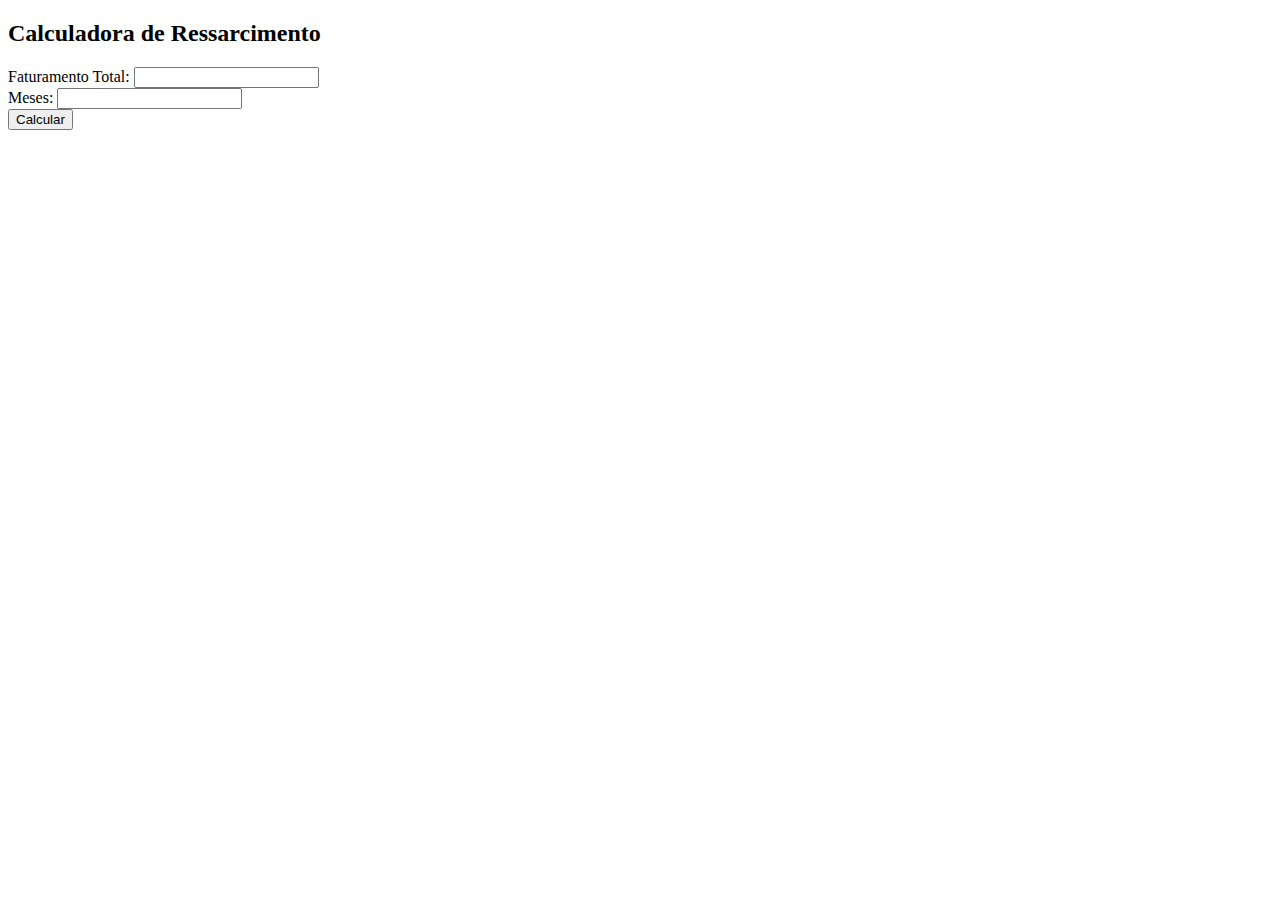
==== index.html @ 889035ba "Create index.html" ====
<!DOCTYPE html>
<html lang="en">
<head>
    <meta charset="UTF-8">
    <meta name="viewport" content="width=device-width, initial-scale=1.0">
    <title>Calculadora de Ressarcimento</title>
    <link rel="stylesheet" href="styles.css">
</head>
<body>
    <div class="calculator">
        <h2>Calculadora de Ressarcimento</h2>
        <form id="calc-form">
            <label for="faturamento-total">Faturamento Total:</label>
            <input type="number" id="faturamento-total" required>
            <br>
            <label for="meses">Meses:</label>
            <input type="number" id="meses" required>
            <br>
            <button type="submit">Calcular</button>
        </form>
        <div id="resultado"></div>
    </div>

    <script src="script.js"></script>
</body>
</html>
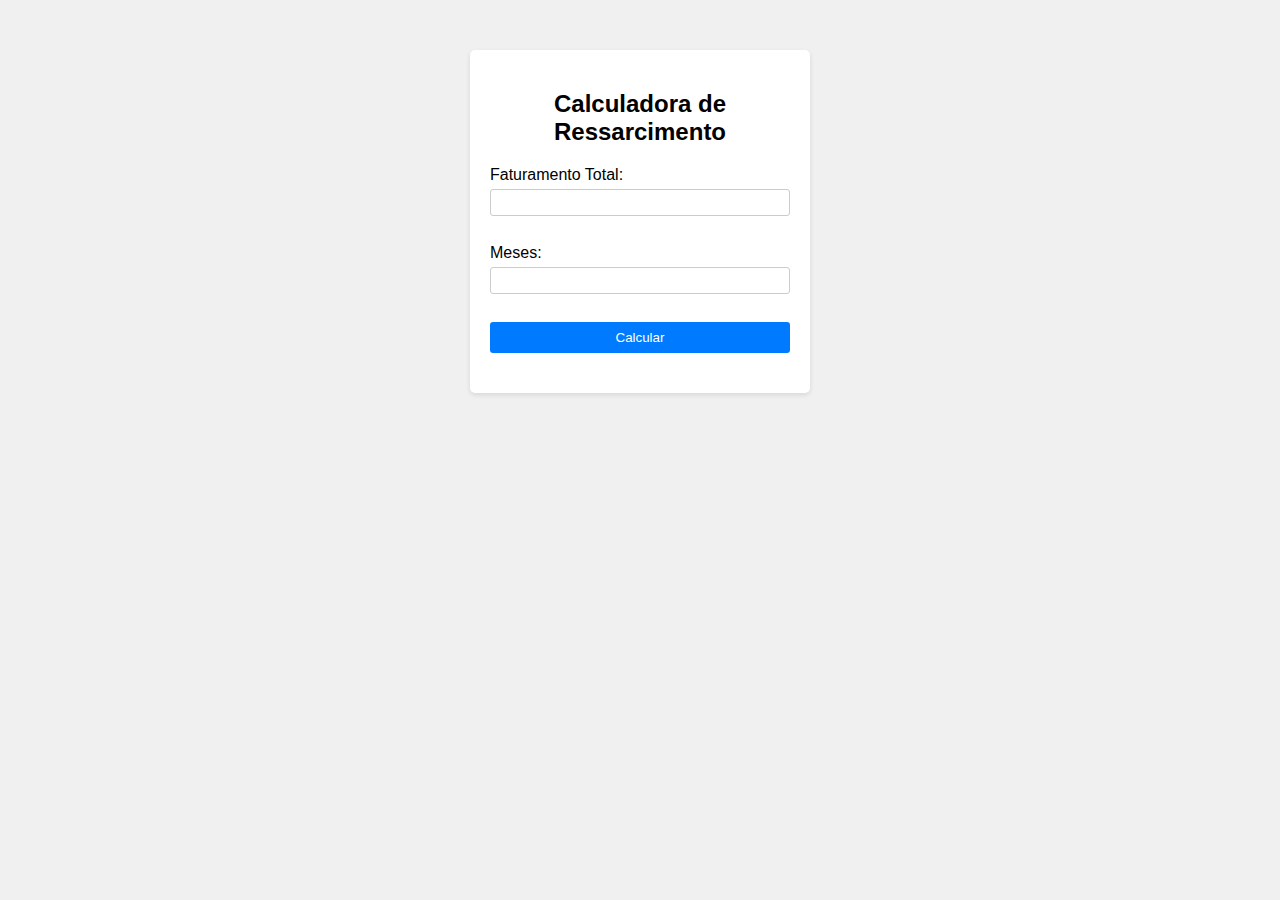
==== commit b05f2e8d: "Update index.html" ====
--- a/index.html
+++ b/index.html
@@ -16,7 +16,7 @@
             <label for="meses">Meses:</label>
             <input type="number" id="meses" required>
             <br>
-            <button type="submit">Calcular</button>
+            <button type="button" onclick="calcularRessarcimento()">Calcular</button>
         </form>
         <div id="resultado"></div>
     </div>
--- a/styles.css
+++ b/styles.css
@@ -0,0 +1,51 @@
+body {
+    font-family: Arial, sans-serif;
+    background-color: #f0f0f0;
+}
+
+.calculator {
+    width: 300px;
+    margin: 50px auto;
+    background-color: #fff;
+    padding: 20px;
+    border-radius: 5px;
+    box-shadow: 0 2px 5px rgba(0, 0, 0, 0.1);
+}
+
+.calculator h2 {
+    text-align: center;
+}
+
+.calculator form {
+    display: flex;
+    flex-direction: column;
+}
+
+.calculator label {
+    margin-bottom: 5px;
+}
+
+.calculator input {
+    margin-bottom: 10px;
+    padding: 5px;
+    border: 1px solid #ccc;
+    border-radius: 3px;
+}
+
+.calculator button {
+    padding: 8px 15px;
+    background-color: #007bff;
+    color: #fff;
+    border: none;
+    border-radius: 3px;
+    cursor: pointer;
+}
+
+.calculator button:hover {
+    background-color: #0056b3;
+}
+
+#resultado {
+    margin-top: 20px;
+    font-weight: bold;
+}
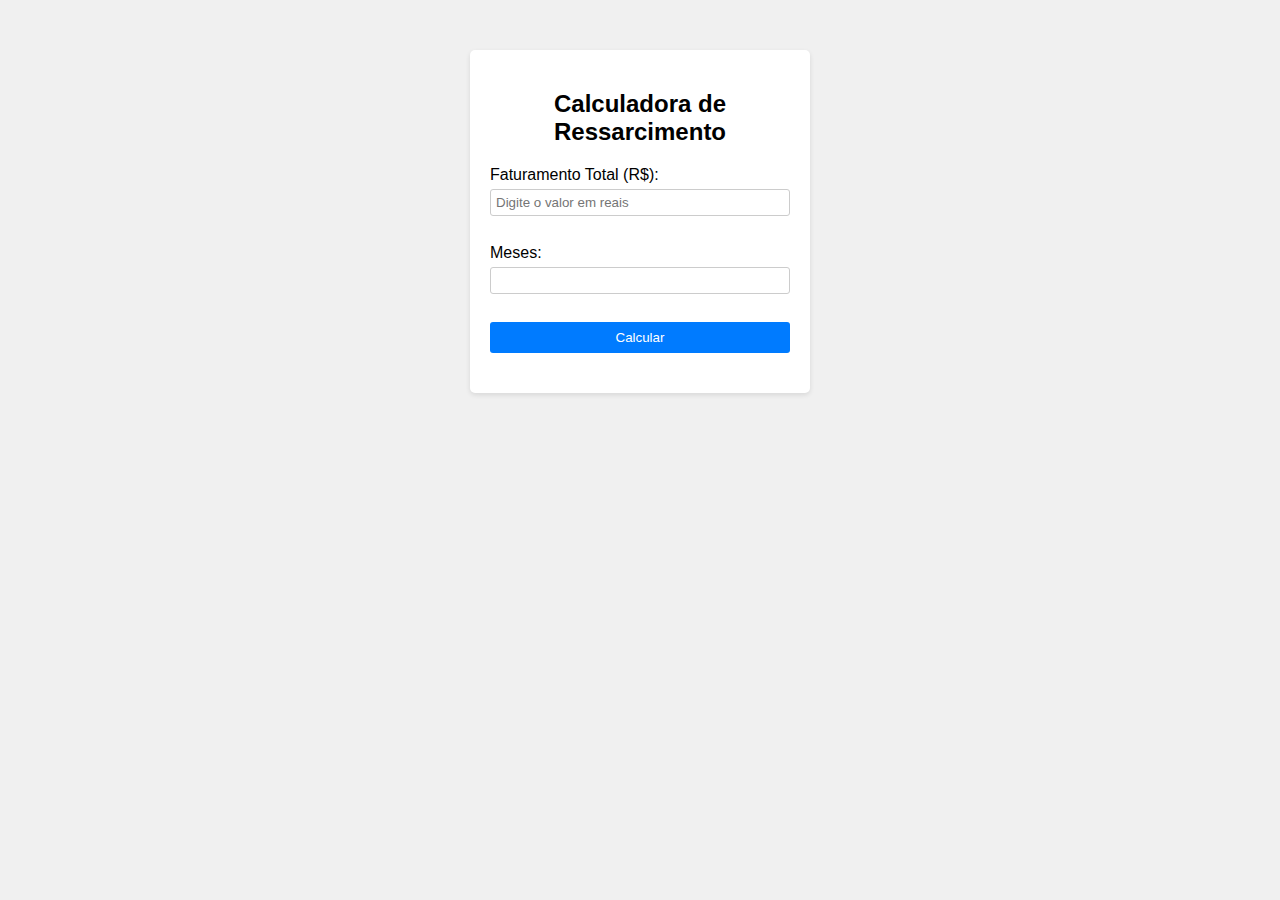
==== commit 3754159e: "Update index.html" ====
--- a/index.html
+++ b/index.html
@@ -10,8 +10,8 @@
     <div class="calculator">
         <h2>Calculadora de Ressarcimento</h2>
         <form id="calc-form">
-            <label for="faturamento-total">Faturamento Total:</label>
-            <input type="number" id="faturamento-total" required>
+            <label for="faturamento-total">Faturamento Total (R$):</label>
+            <input type="text" id="faturamento-total" placeholder="Digite o valor em reais" required>
             <br>
             <label for="meses">Meses:</label>
             <input type="number" id="meses" required>
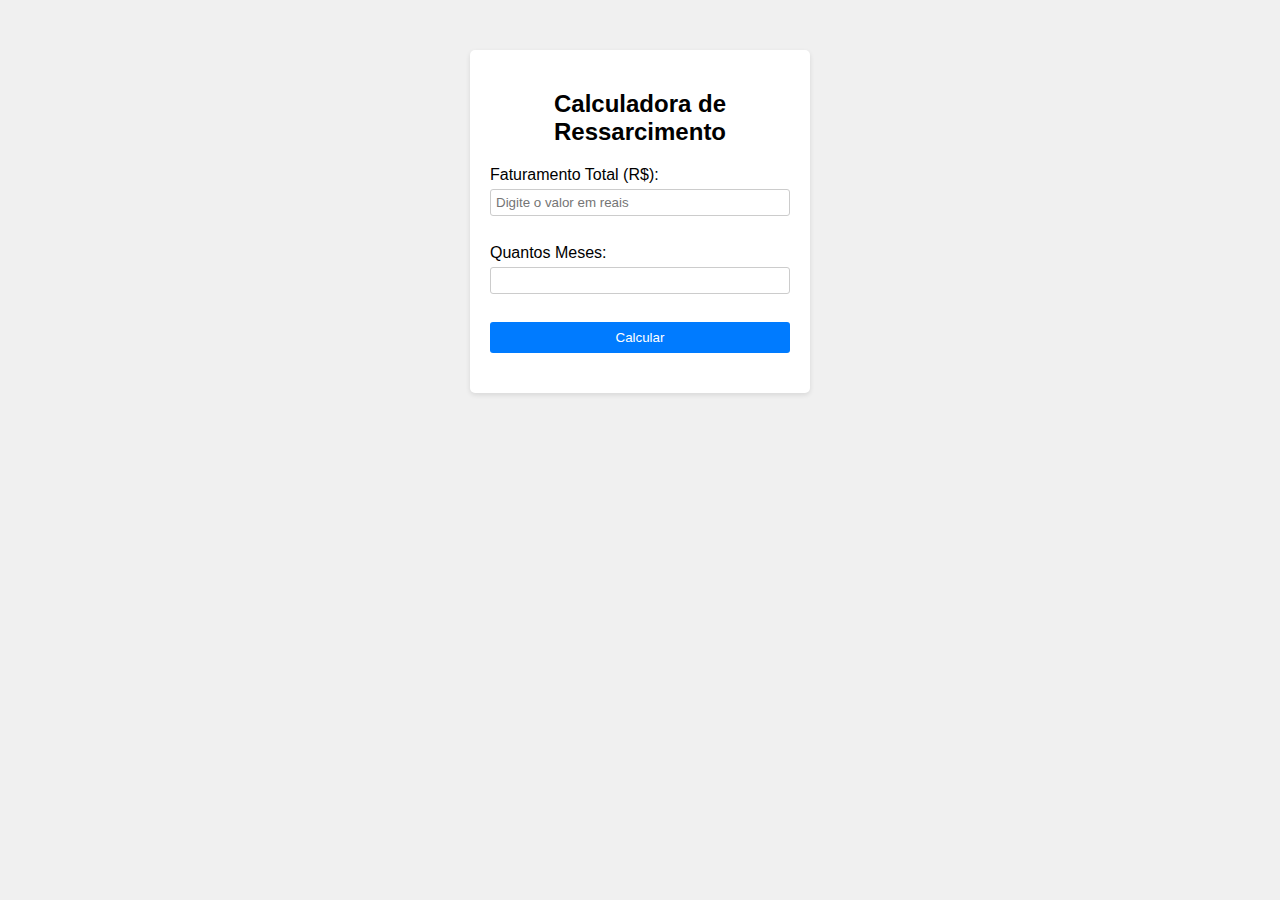
==== commit 34e986c2: "Update index.html" ====
--- a/index.html
+++ b/index.html
@@ -13,7 +13,7 @@
             <label for="faturamento-total">Faturamento Total (R$):</label>
             <input type="text" id="faturamento-total" placeholder="Digite o valor em reais" required>
             <br>
-            <label for="meses">Meses:</label>
+            <label for="meses">Quantos Meses:</label>
             <input type="number" id="meses" required>
             <br>
             <button type="button" onclick="calcularRessarcimento()">Calcular</button>
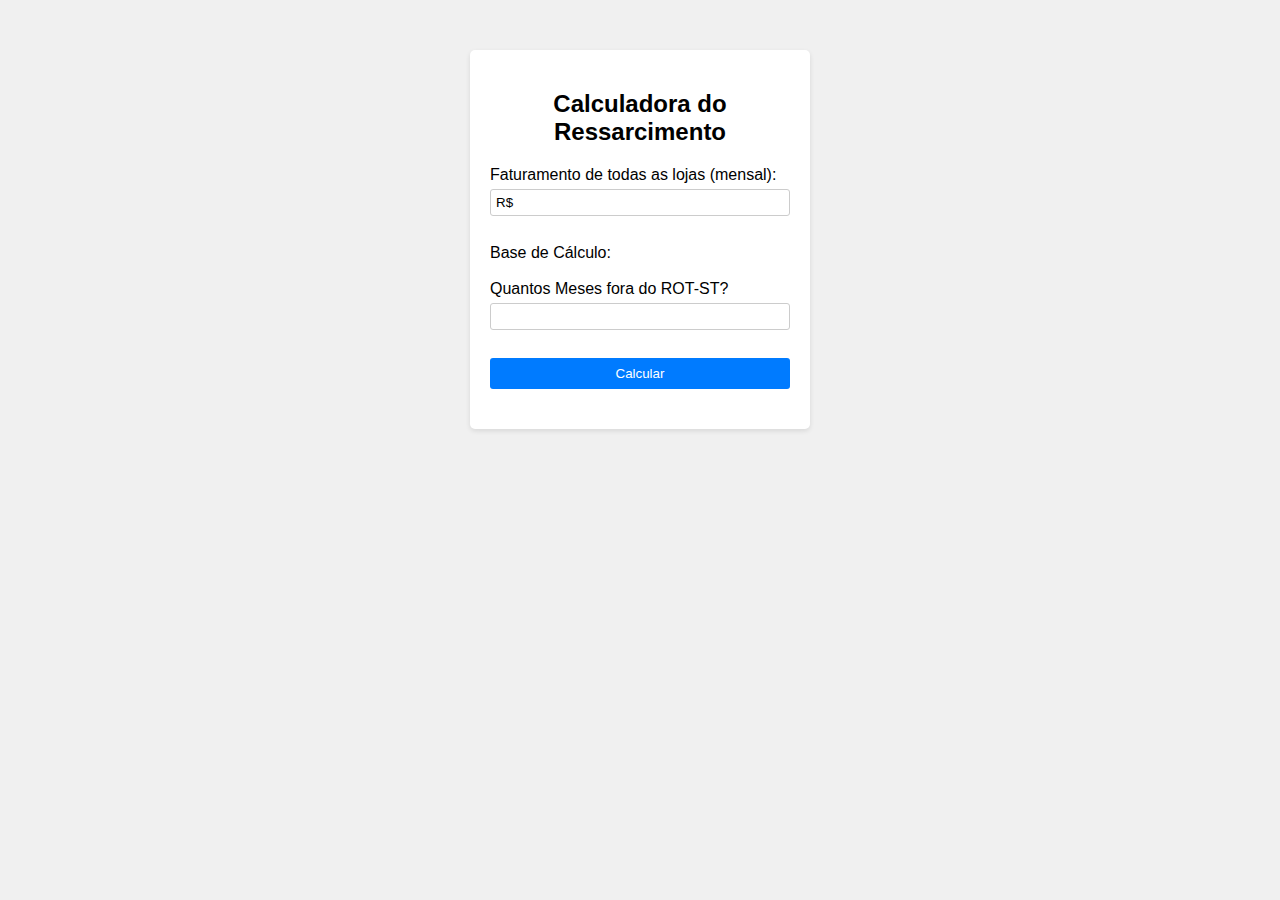
==== commit c930873b: "Update index.html" ====
--- a/index.html
+++ b/index.html
@@ -3,17 +3,19 @@
 <head>
     <meta charset="UTF-8">
     <meta name="viewport" content="width=device-width, initial-scale=1.0">
-    <title>Calculadora de Ressarcimento</title>
+    <title>Calculadora do Ressarcimento</title>
     <link rel="stylesheet" href="styles.css">
 </head>
 <body>
     <div class="calculator">
-        <h2>Calculadora de Ressarcimento</h2>
+        <h2>Calculadora do Ressarcimento</h2>
         <form id="calc-form">
-            <label for="faturamento-total">Faturamento Total (R$):</label>
+            <label for="faturamento-total">Faturamento de todas as lojas (mensal):</label>
             <input type="text" id="faturamento-total" placeholder="Digite o valor em reais" required>
             <br>
-            <label for="meses">Quantos Meses:</label>
+            <div id="base-calculo">Base de Cálculo: </div> <!-- Adicionando um novo elemento para mostrar a base do cálculo -->
+            <br>
+            <label for="meses">Quantos Meses fora do ROT-ST?</label>
             <input type="number" id="meses" required>
             <br>
             <button type="button" onclick="calcularRessarcimento()">Calcular</button>
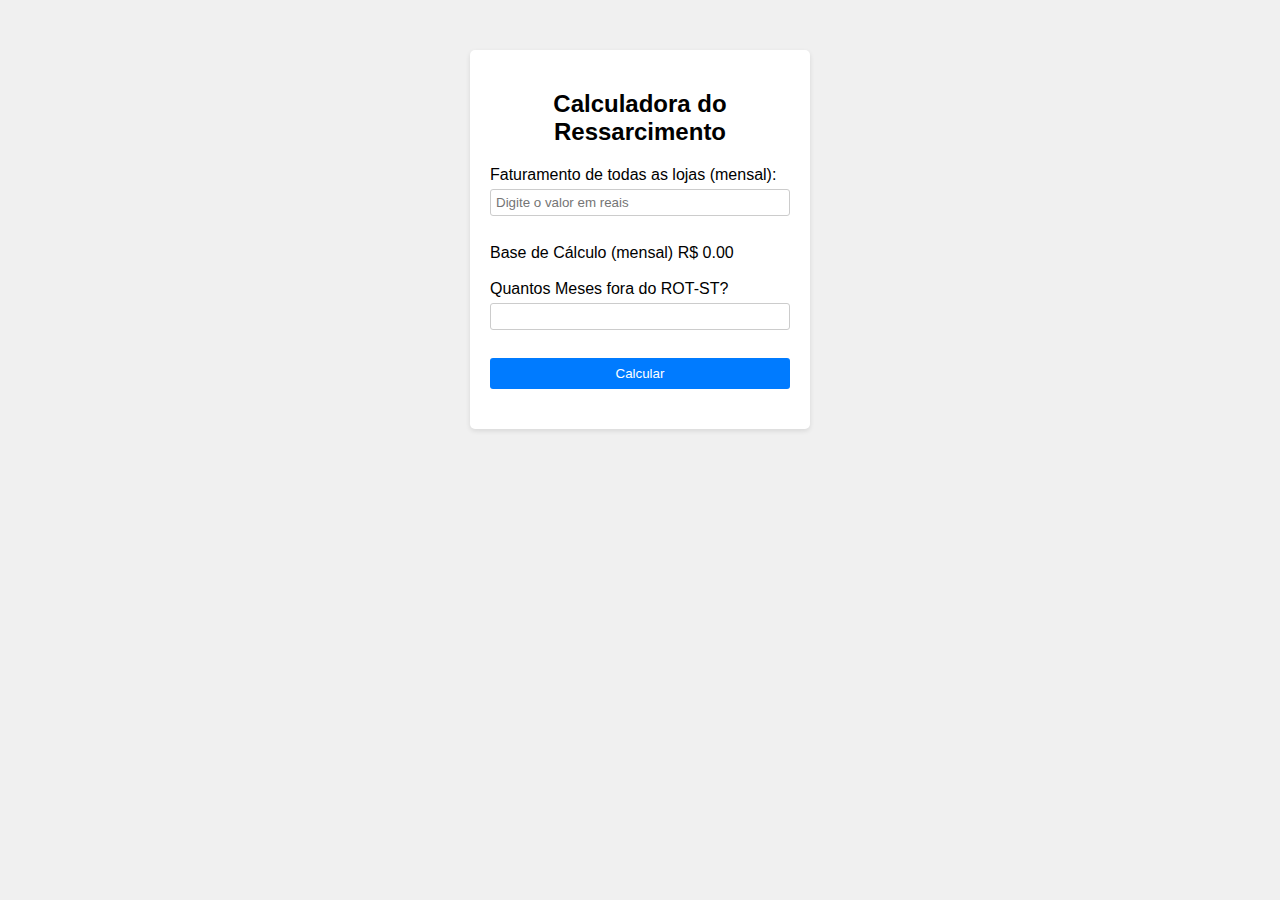
==== commit 895dc91b: "Update index.html" ====
--- a/index.html
+++ b/index.html
@@ -13,7 +13,7 @@
             <label for="faturamento-total">Faturamento de todas as lojas (mensal):</label>
             <input type="text" id="faturamento-total" placeholder="Digite o valor em reais" required>
             <br>
-            <div id="base-calculo">Base de Cálculo: </div> <!-- Adicionando um novo elemento para mostrar a base do cálculo -->
+            <div id="base-calculo">Base de Cálculo (mensal) R$ 0.00</div> <!-- Adicionando um novo elemento para mostrar a base do cálculo -->
             <br>
             <label for="meses">Quantos Meses fora do ROT-ST?</label>
             <input type="number" id="meses" required>
